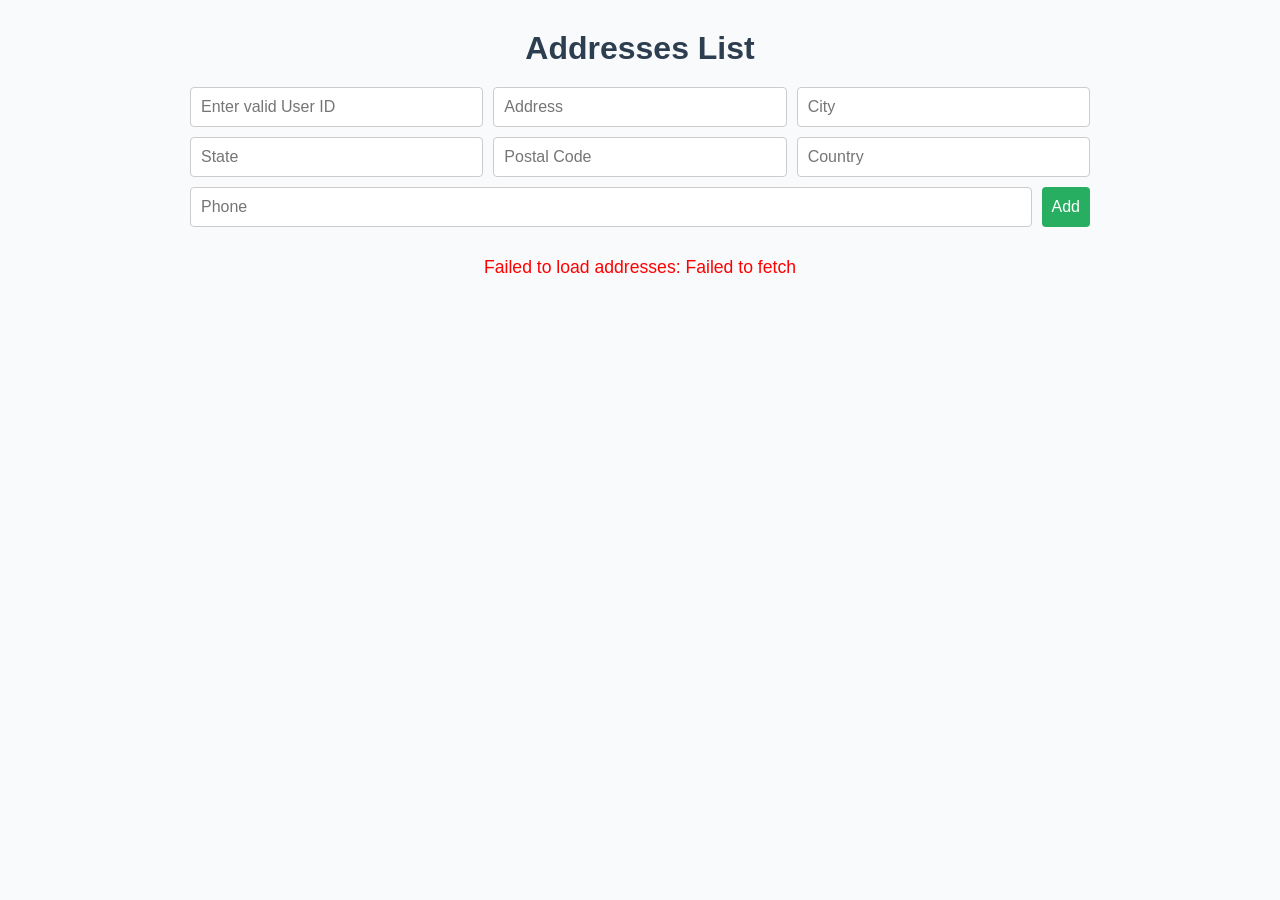
==== Frontend/Addresses.html @ 2fe6960c "9 tables done" ====
<!DOCTYPE html>
<html lang="en">
<head>
  <meta charset="UTF-8" />
  <meta name="viewport" content="width=device-width, initial-scale=1" />
  <title>Addresses Table</title>
  <style>
    body {
      font-family: 'Segoe UI', Tahoma, Geneva, Verdana, sans-serif;
      margin: 30px;
      background: #f9fafb;
      color: #333;
    }
    h1 {
      text-align: center;
      margin-bottom: 20px;
      color: #2c3e50;
    }
    form {
      max-width: 900px;
      margin: 0 auto 30px auto;
      display: flex;
      gap: 10px;
      flex-wrap: wrap;
      justify-content: center;
    }
    form input, form select, form button {
      padding: 10px;
      font-size: 1rem;
    }
    form input, form select {
      flex: 1 1 200px;
      border: 1px solid #ccc;
      border-radius: 4px;
    }
    form button {
      background-color: #27ae60;
      color: white;
      border: none;
      border-radius: 4px;
      cursor: pointer;
    }
    form button:hover {
      background-color: #219150;
    }
    table {
      border-collapse: collapse;
      width: 100%;
      max-width: 900px;
      margin: 0 auto;
      background: white;
      box-shadow: 0 8px 20px rgb(0 0 0 / 0.1);
      border-radius: 8px;
      overflow: hidden;
    }
    th, td {
      padding: 12px 15px;
      border-bottom: 1px solid #ddd;
      text-align: left;
    }
    th {
      background-color: #2980b9;
      color: white;
    }
    tr:hover {
      background-color: #f1f7ff;
    }
    .loading, .error {
      max-width: 900px;
      margin: 20px auto;
      text-align: center;
      font-size: 1.1rem;
    }
    .error {
      color: red;
    }
  </style>
</head>
<body>

  <h1>Addresses List</h1>


<form id="addAddressForm" onsubmit="addNewAddress(event)">
    <input type="number" id="userId" placeholder="Enter valid User ID" required />
    <input type="text" id="line1" placeholder="Address" required />
    <input type="text" id="city" placeholder="City" required />
    <input type="text" id="state" placeholder="State" required />
    <input type="number" id="postalCode" placeholder="Postal Code" required />
    <input type="text" id="country" placeholder="Country" required />
    <input type="number" id="phone" placeholder="Phone" required />
   
<button type="submit">Add</button>
  </form>

  <div id="loading" class="loading">Loading Data...</div>
  <div id="error" class="error" style="display:none;"></div>

  <table id="AddressTable" style="display:none;">
    <thead>
      <tr>
        <th>Address ID</th>
        <th>User ID</th>
        <th>Address</th>
        <th>City</th>
        <th>State</th>
        <th>Postal Code</th>
        <th>Country</th>
        <th>Phone</th>
      </tr>
    </thead>
    <tbody id="AddressBody"></tbody>
  </table>

<script>
  const getAddressAPI = "https://organic-spoon-4j65vvxw9j79c5gvx-3000.app.github.dev/getData/Addresses";
  const getUserIDAPI = "https://organic-spoon-4j65vvxw9j79c5gvx-3000.app.github.dev/userID";

  async function fetchAddress() {
    const loadingEl = document.getElementById('loading');
    const errorEl = document.getElementById('error');
    const table = document.getElementById('AddressTable');
    const tbody = document.getElementById('AddressBody');

    try {
      loadingEl.style.display = 'block';
      errorEl.style.display = 'none';
      table.style.display = 'none';

      const response = await fetch(getAddressAPI);
      if (!response.ok) throw new Error(`HTTP error! status: ${response.status}`);

      const Address = await response.json();
      tbody.innerHTML = '';

      Address.forEach(c => {
        const tr = document.createElement('tr');
        tr.innerHTML = `
          <td>${c.address_id}</td>
          <td>${c.user_id}</td>
          <td>${c.line1}</td>
          <td>${c.city}</td>
          <td>${c.state}</td>
          <td>${c.postal_code}</td>
          <td>${c.country}</td>
          <td>${c.phone}</td>
        `;
        tbody.appendChild(tr);
      });

      loadingEl.style.display = 'none';
      table.style.display = 'table';
    } catch (err) {
      loadingEl.style.display = 'none';
      errorEl.style.display = 'block';
      errorEl.textContent = 'Failed to load addresses: ' + err.message;
    }
  }

  fetchAddress();

  async function fetchUserIDs(attemptID) {
    try {
      const response = await fetch(getUserIDAPI);
      if (!response.ok) throw new Error(`HTTP error! status: ${response.status}`);

      const IDs = await response.json();

      // Fix: use `some()` instead of forEach with return
      return IDs.some(user => user.user_id == attemptID);
    } catch (err) {
      const errorEl = document.getElementById('error');
      errorEl.style.display = 'block';
      errorEl.textContent = 'Failed to verify User ID: ' + err.message;
      return false;
    }
  }

  async function addNewAddress(event) {
    event.preventDefault();

    const id = document.getElementById('userId').value;

    const isValidUser = await fetchUserIDs(id);
    if (!isValidUser) {
      alert("Please enter a valid User ID!");
      return;
    }

    const line1 = document.getElementById('line1').value;
    const city = document.getElementById('city').value;
    const state = document.getElementById('state').value;
    const postal_code = document.getElementById('postalCode').value;
    const country = document.getElementById('country').value;
    const phone = document.getElementById('phone').value;

    try {
      const res = await fetch('https://organic-spoon-4j65vvxw9j79c5gvx-3000.app.github.dev/addAddress', {
        method: 'POST',
        headers: {
          'Content-Type': 'application/json'
        },
        body: JSON.stringify({
          user_id: parseInt(id),
          line1,
          city,
          state,
          postal_code: parseInt(postal_code),
          country,
          phone
        })
      });

      if (!res.ok) throw new Error("Failed to add address");

      await fetchAddress(); // refresh table
      document.getElementById('addAddressForm').reset();
    } catch (err) {
      console.error("Error adding address:", err);
    }
  }
</script>

</body>
</html>
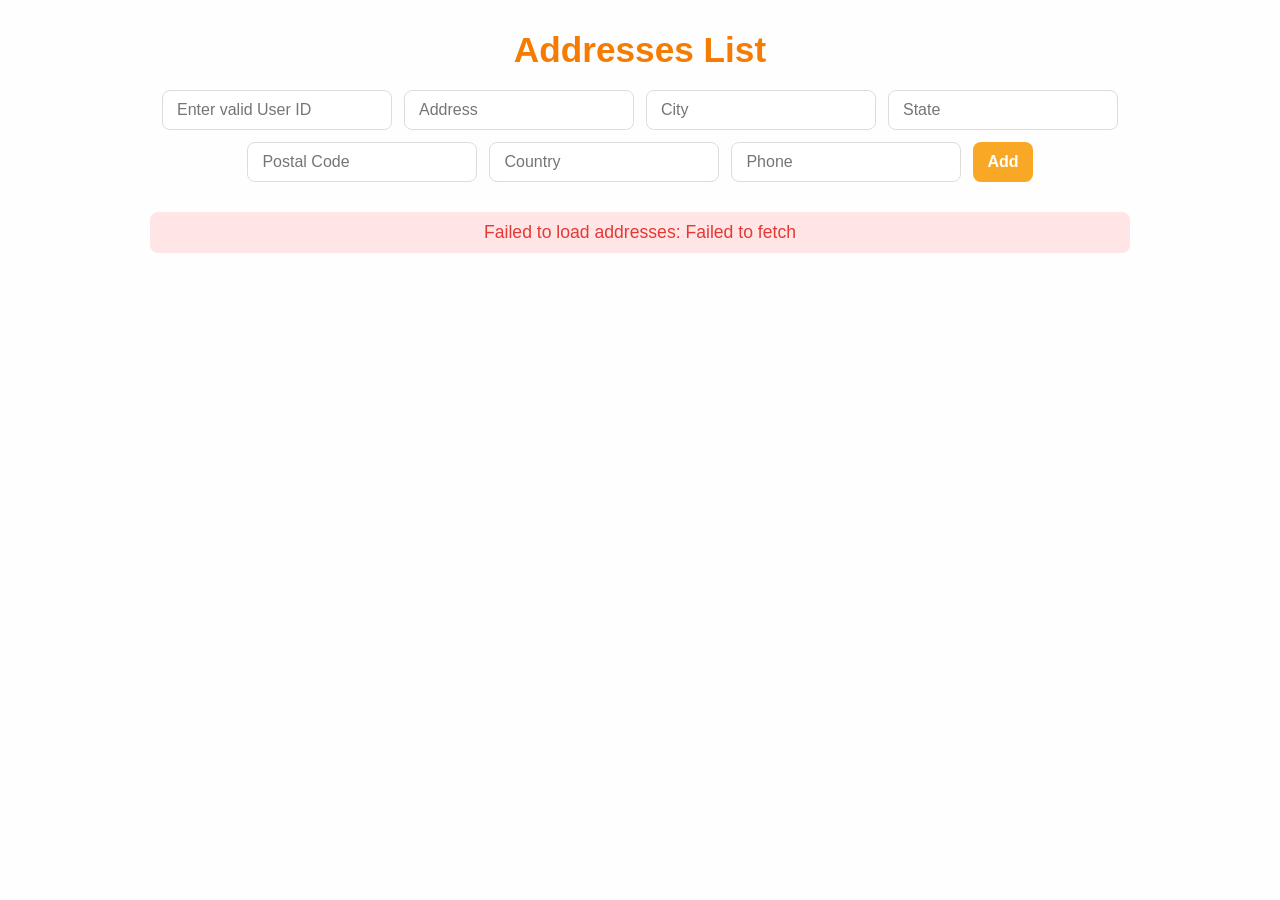
==== commit 03bc7177: "Finalized" ====
--- a/Frontend/Addresses.html
+++ b/Frontend/Addresses.html
@@ -4,77 +4,8 @@
   <meta charset="UTF-8" />
   <meta name="viewport" content="width=device-width, initial-scale=1" />
   <title>Addresses Table</title>
-  <style>
-    body {
-      font-family: 'Segoe UI', Tahoma, Geneva, Verdana, sans-serif;
-      margin: 30px;
-      background: #f9fafb;
-      color: #333;
-    }
-    h1 {
-      text-align: center;
-      margin-bottom: 20px;
-      color: #2c3e50;
-    }
-    form {
-      max-width: 900px;
-      margin: 0 auto 30px auto;
-      display: flex;
-      gap: 10px;
-      flex-wrap: wrap;
-      justify-content: center;
-    }
-    form input, form select, form button {
-      padding: 10px;
-      font-size: 1rem;
-    }
-    form input, form select {
-      flex: 1 1 200px;
-      border: 1px solid #ccc;
-      border-radius: 4px;
-    }
-    form button {
-      background-color: #27ae60;
-      color: white;
-      border: none;
-      border-radius: 4px;
-      cursor: pointer;
-    }
-    form button:hover {
-      background-color: #219150;
-    }
-    table {
-      border-collapse: collapse;
-      width: 100%;
-      max-width: 900px;
-      margin: 0 auto;
-      background: white;
-      box-shadow: 0 8px 20px rgb(0 0 0 / 0.1);
-      border-radius: 8px;
-      overflow: hidden;
-    }
-    th, td {
-      padding: 12px 15px;
-      border-bottom: 1px solid #ddd;
-      text-align: left;
-    }
-    th {
-      background-color: #2980b9;
-      color: white;
-    }
-    tr:hover {
-      background-color: #f1f7ff;
-    }
-    .loading, .error {
-      max-width: 900px;
-      margin: 20px auto;
-      text-align: center;
-      font-size: 1.1rem;
-    }
-    .error {
-      color: red;
-    }
-  </style>
+   <link rel="stylesheet" href="style.css">
+
 </head>
 <body>
 
@@ -88,7 +19,7 @@
     <input type="text" id="state" placeholder="State" required />
     <input type="number" id="postalCode" placeholder="Postal Code" required />
     <input type="text" id="country" placeholder="Country" required />
-    <input type="number" id="phone" placeholder="Phone" required />
+<input type="tel" id="phone" placeholder="Phone" pattern="^\+?\d{10,15}$" required />
    
 <button type="submit">Add</button>
   </form>
@@ -193,6 +124,7 @@
     const postal_code = document.getElementById('postalCode').value;
     const country = document.getElementById('country').value;
     const phone = document.getElementById('phone').value;
+ 
 
     try {
       const res = await fetch('https://organic-spoon-4j65vvxw9j79c5gvx-3000.app.github.dev/addAddress', {
--- a/Frontend/style.css
+++ b/Frontend/style.css
@@ -0,0 +1,94 @@
+body {
+  font-family: 'Segoe UI', sans-serif;
+  margin: 30px;
+  background: #fefefe;
+  color: #2c3e50;
+}
+
+h1 {
+  text-align: center;
+  margin-bottom: 20px;
+  color: #f57c00;
+  font-size: 2.2rem;
+}
+
+form {
+  max-width: 960px;
+  margin: 0 auto 30px auto;
+  display: flex;
+  gap: 12px;
+  flex-wrap: wrap;
+  justify-content: center;
+}
+
+form input,
+form select,
+form button {
+  padding: 10px 14px;
+  font-size: 1rem;
+  border-radius: 8px;
+  border: 1px solid #ddd;
+  transition: 0.2s ease;
+}
+
+form input:focus,
+form select:focus {
+  outline: none;
+  border-color: #f9a826;
+  box-shadow: 0 0 6px #ffe0a3;
+}
+
+form button {
+  background-color: #f9a826;
+  color: white;
+  border: none;
+  cursor: pointer;
+  font-weight: bold;
+}
+
+form button:hover {
+  background-color: #f57c00;
+}
+
+table {
+  border-collapse: collapse;
+  width: 100%;
+  max-width: 960px;
+  margin: 0 auto;
+  background: white;
+  box-shadow: 0 8px 20px rgba(0, 0, 0, 0.08);
+  border-radius: 12px;
+  overflow: hidden;
+ }
+
+th, td {
+  padding: 14px 18px;
+  text-align: left;
+  border-bottom: 1px solid #eee;
+}
+
+th {
+  background-color: #f9a826;
+  color: white;
+  font-size: 1rem;
+}
+
+tr:hover {
+  background-color: #fff8e1;
+}
+
+.loading,
+.error {
+  max-width: 960px;
+  margin: 20px auto;
+  text-align: center;
+  font-size: 1.1rem;
+}
+
+.error {
+  color: #e53935;
+  background: #ffe5e5;
+  padding: 10px;
+  border-radius: 8px;
+}
+
